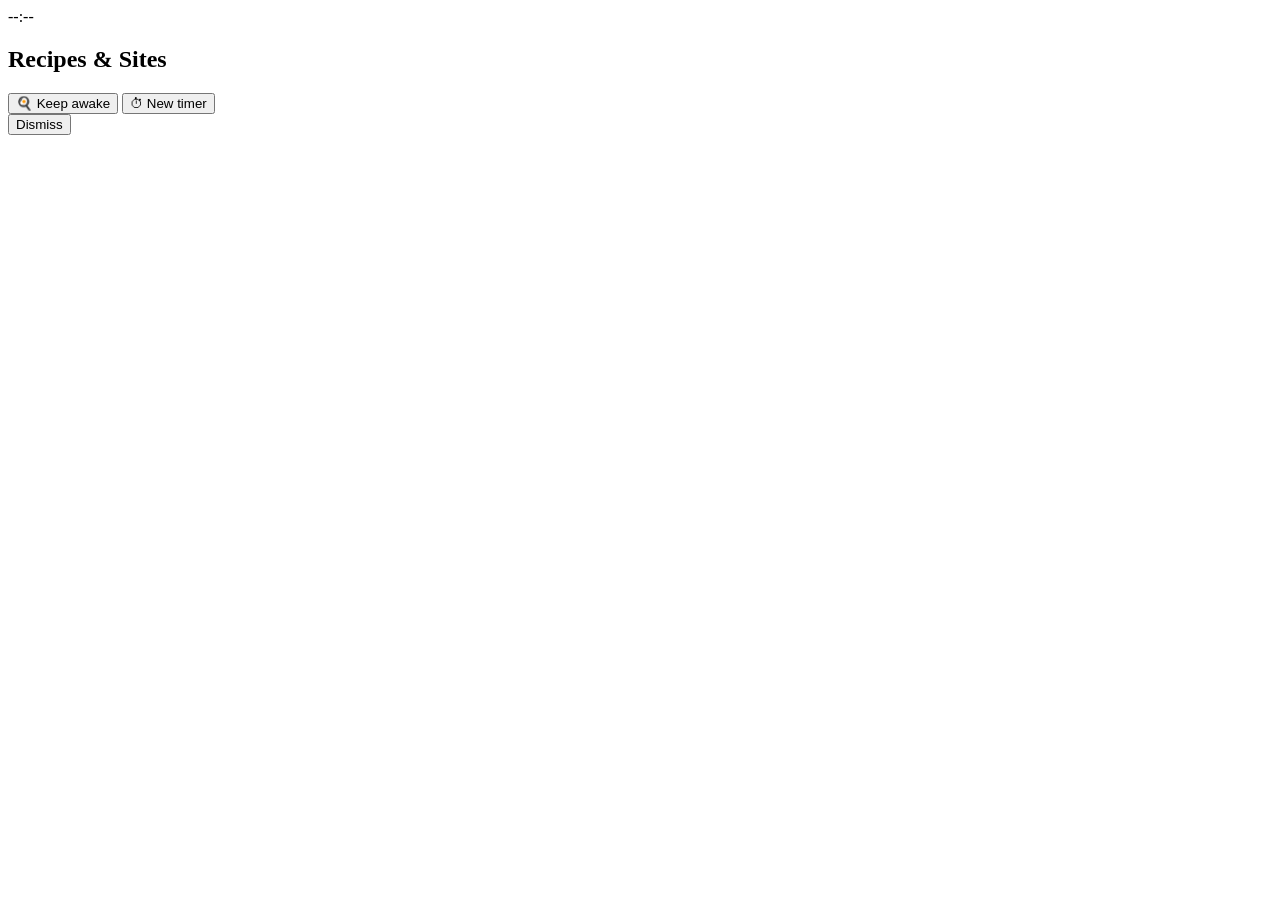
==== frontend/launcher/index.html @ 4f3f4d2c "Build Recipe HUD: kitchen recipe kiosk for Pi 4 + portrait touch display FastAPI backend (sites, ser" ====
<!doctype html>
<html lang="en">
<head>
  <meta charset="utf-8">
  <meta name="viewport" content="width=device-width, initial-scale=1">
  <title>Recipe HUD</title>
  <link rel="stylesheet" href="/shared/theme.css">
  <link rel="stylesheet" href="/launcher.css">
</head>
<body>
  <header>
    <div id="clock">--:--</div>
    <div id="date"></div>
  </header>

  <section id="timers-strip" hidden></section>

  <section id="recents" hidden>
    <h2>Recent</h2>
    <div id="recent-tiles" class="tile-grid"></div>
  </section>

  <main>
    <h2>Recipes &amp; Sites</h2>
    <div id="tiles" class="tile-grid"></div>
    <p id="no-sites" hidden>No sites yet — add some from the admin panel on another device:<br><span id="admin-hint"></span></p>
  </main>

  <footer>
    <button id="keep-awake">🍳 Keep awake</button>
    <button id="new-timer" class="primary">⏱ New timer</button>
  </footer>

  <!-- New-timer sheet: preset buttons + microwave-style keypad -->
  <div id="timer-sheet" class="sheet" hidden>
    <div class="sheet-body">
      <h2>New timer</h2>
      <div id="preset-buttons"></div>
      <div class="keypad-display" id="keypad-display">0:00</div>
      <div id="label-chips"></div>
      <div class="keypad" id="keypad"></div>
      <div class="sheet-actions">
        <button id="timer-cancel">Cancel</button>
        <button id="timer-start" class="primary">Start</button>
      </div>
    </div>
  </div>

  <!-- Running-timer detail sheet -->
  <div id="detail-sheet" class="sheet" hidden>
    <div class="sheet-body">
      <h2 id="detail-label"></h2>
      <div class="keypad-display" id="detail-remaining"></div>
      <div class="sheet-actions">
        <button id="detail-pause"></button>
        <button id="detail-extend">+1 min</button>
        <button id="detail-cancel" class="danger">Cancel timer</button>
        <button id="detail-close">Close</button>
      </div>
    </div>
  </div>

  <!-- Fallback idle scrim + alarm flash (used when the extension is absent, e.g. dev) -->
  <div id="scrim" class="scrim">
    <div class="scrim-clock" id="scrim-clock"></div>
    <div class="scrim-date" id="scrim-date"></div>
  </div>
  <div id="alarm-flash" class="alarm-flash">
    <div class="alarm-label" id="alarm-label"></div>
    <button id="alarm-dismiss" class="primary">Dismiss</button>
  </div>

  <script type="module" src="/launcher.js"></script>
</body>
</html>
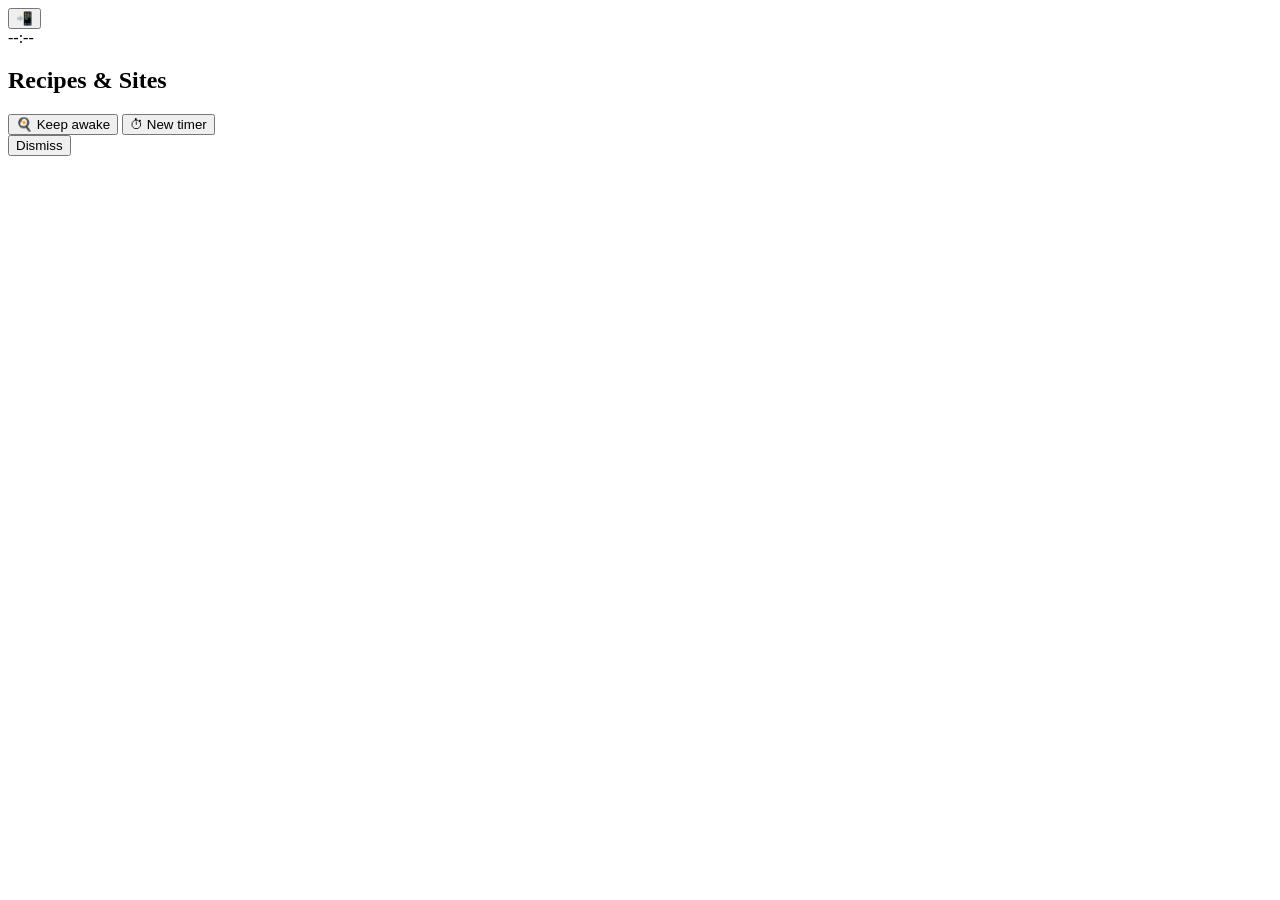
==== commit edbbddfc: "Add v1.1 features: My Recipes, cook mode, weather, send-to-kiosk, night dim - My Recipes library: st" ====
--- a/frontend/launcher/index.html
+++ b/frontend/launcher/index.html
@@ -9,8 +9,10 @@
 </head>
 <body>
   <header>
+    <button id="send-btn" title="Send from phone">📲</button>
     <div id="clock">--:--</div>
     <div id="date"></div>
+    <div id="weather" hidden></div>
   </header>
 
   <section id="timers-strip" hidden></section>
@@ -18,6 +20,11 @@
   <section id="recents" hidden>
     <h2>Recent</h2>
     <div id="recent-tiles" class="tile-grid"></div>
+  </section>
+
+  <section id="my-recipes" hidden>
+    <h2>My Recipes</h2>
+    <div id="recipe-tiles" class="tile-grid"></div>
   </section>
 
   <main>
@@ -60,10 +67,23 @@
     </div>
   </div>
 
+  <!-- Send-from-phone sheet: QR code + URL -->
+  <div id="send-sheet" class="sheet" hidden>
+    <div class="sheet-body">
+      <h2>Send a recipe from your phone</h2>
+      <img id="send-qr" alt="QR code to the send page" hidden>
+      <p id="send-url"></p>
+      <div class="sheet-actions">
+        <button id="send-close">Close</button>
+      </div>
+    </div>
+  </div>
+
   <!-- Fallback idle scrim + alarm flash (used when the extension is absent, e.g. dev) -->
   <div id="scrim" class="scrim">
     <div class="scrim-clock" id="scrim-clock"></div>
     <div class="scrim-date" id="scrim-date"></div>
+    <div class="scrim-weather" id="scrim-weather"></div>
   </div>
   <div id="alarm-flash" class="alarm-flash">
     <div class="alarm-label" id="alarm-label"></div>
